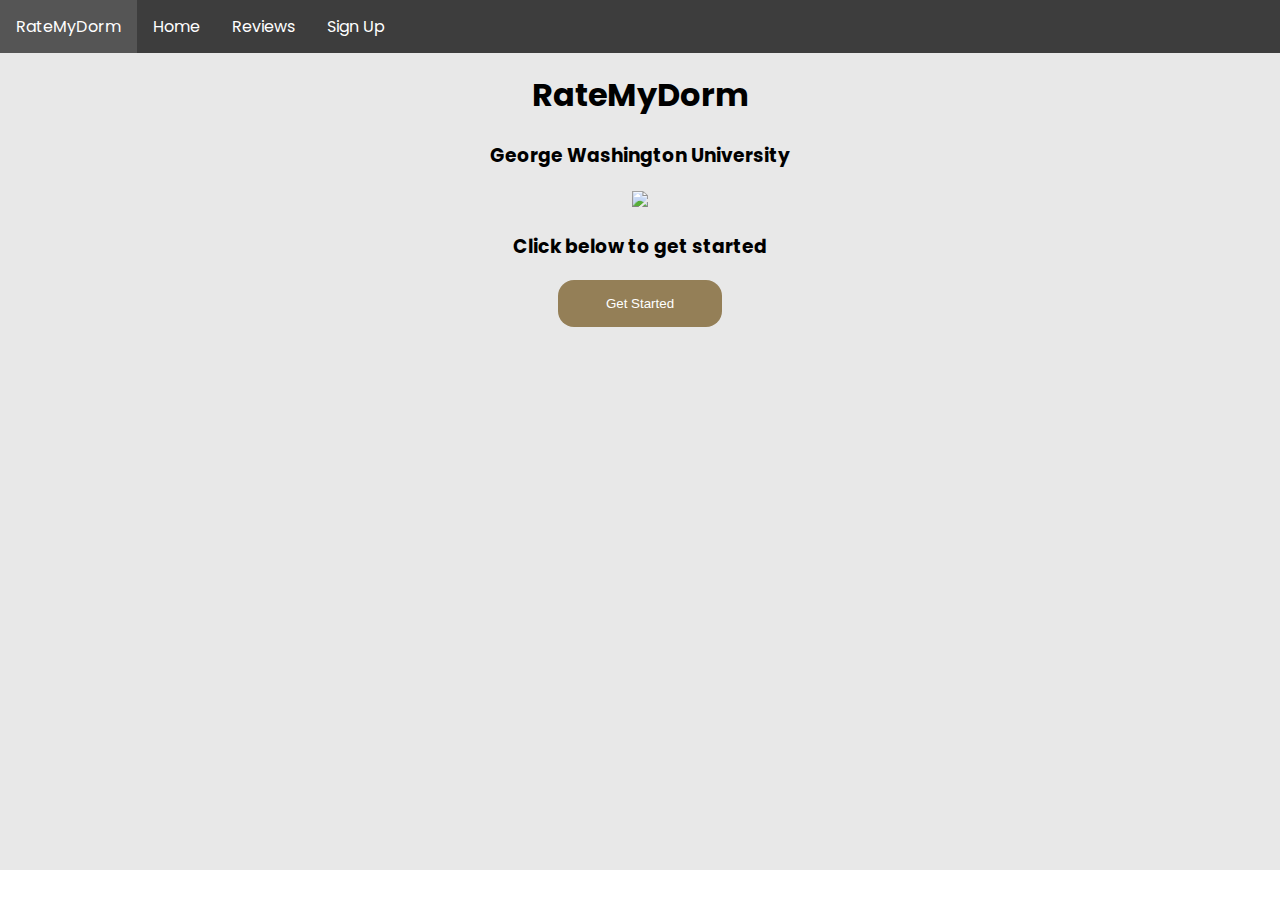
==== index.html @ d375e17b "Add files via upload" ====
<!DOCTYPE html>
<html>
    <head>
        <link rel="stylesheet" href="styles.css">
    </head>
    <body>
        <ul>
            <li><a class="active" href="./index.html">RateMyDorm</a></li>
            <li><a href="./index.html">Home</a></li>
            <li><a href="./reviews.html">Reviews</a></li>
            <li><a href="./signUp.html">Sign Up</a></li>
        </ul>

        <div class="homeBody">
            <div class="topSection"></div>
            <h1>RateMyDorm</h1>
            <h3>George Washington University</h3>
            <img src="./images/LogoTransparent.png" width="20%">
            <h3>Click below to get started</h3>

            <div class="about-buttons">
                <a href="./signUp.html">
                        <button class="button">Get Started</button>
                </a> 
            </div>
        </div>

    </body>
</html>
---- styles.css ----
/* Google Fonts - Poppins */
@import url('https://fonts.googleapis.com/css2?family=Poppins:wght@300;400;500;600&display=swap');

body {
    margin:0;
    font-family: 'Poppins', sans-serif;
}

ul {
list-style-type: none;
margin: 0;
padding: 0;
overflow: hidden;
background-color: #3D3D3D;
position: fixed;
top: 0;
width: 100%;
}

li {
float: left;
}

li a {
display: block;
color: white;
text-align: center;
padding: 14px 16px;
text-decoration: none;
}

li a:hover:not(.active) {
background-color: #111;
}

.active {
background-color: #947F57;
}
.homeBody {
    padding:20px;
    margin-top:30px;
    height:800px;
    background-color: #E8E8E8;
    text-align: center;
}
.button {
    border: none;
    outline: none;
    color: white;
    padding: 1rem 3rem;
    border-radius: 1rem;
    background-color: #947F57;
    cursor: pointer;
}
.collapsible {
    background-color: #3D3D3D;
    color: white;
    cursor: pointer;
    padding: 18px;
    width: 100%;
    border: 0.5px solid black;
    text-align: center;
    outline: none;
    font-size: 15px;
  }
  
  .active, .collapsible:hover {
    background-color: #555;
  }
  
  .content {
    padding: 0 18px;
    display: none;
    overflow: hidden;
    background-color: #f1f1f1;
  }
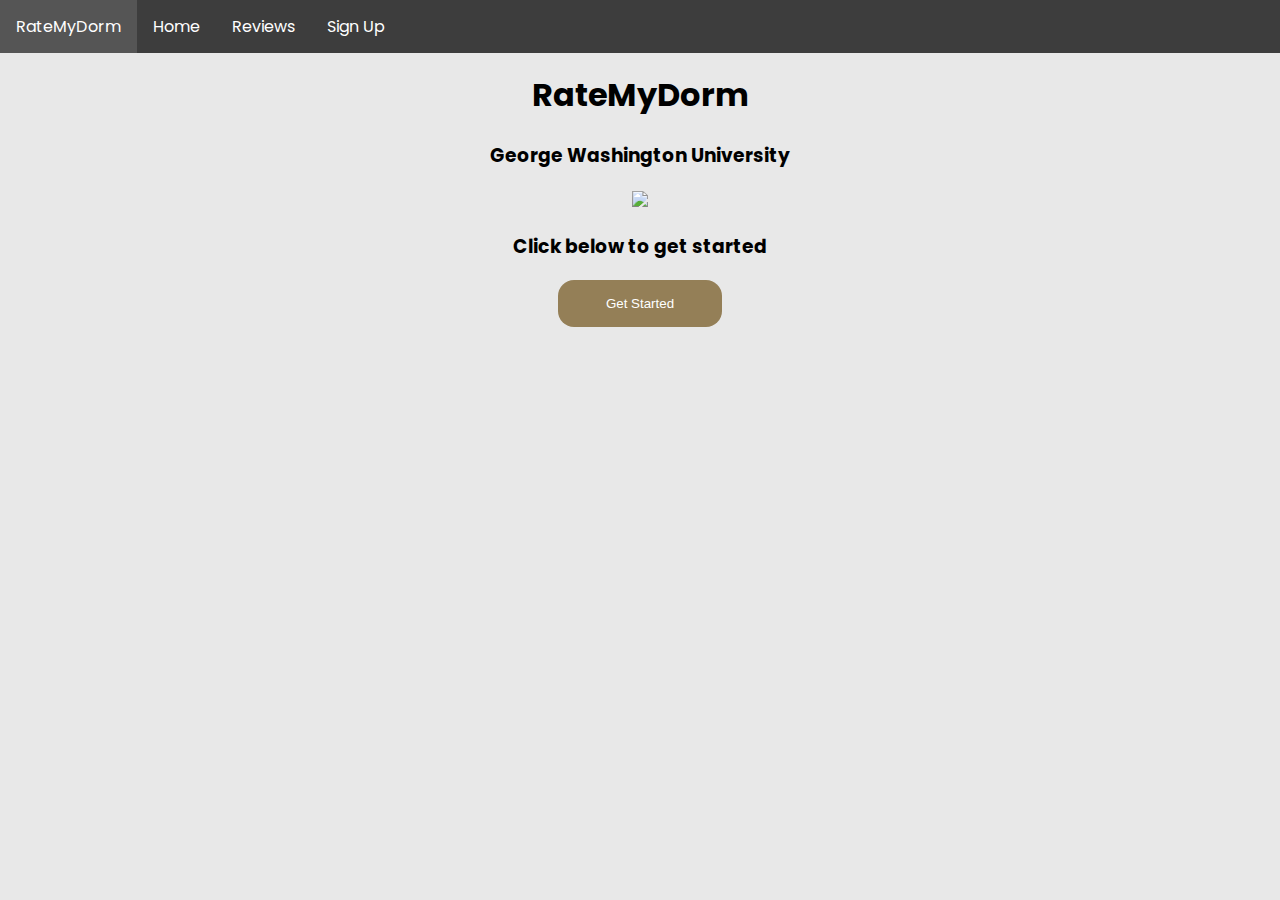
==== commit 8cee73ca: "Harman's Updates 11/26" ====
--- a/index.html
+++ b/index.html
@@ -7,7 +7,7 @@
         <ul>
             <li><a class="active" href="./index.html">RateMyDorm</a></li>
             <li><a href="./index.html">Home</a></li>
-            <li><a href="./reviews.html">Reviews</a></li>
+            <li><a href="./reviews.php">Reviews</a></li>
             <li><a href="./signUp.html">Sign Up</a></li>
         </ul>
 
--- a/styles.css
+++ b/styles.css
@@ -4,6 +4,7 @@
 body {
     margin:0;
     font-family: 'Poppins', sans-serif;
+    background-color: #E8E8E8;
 }
 
 ul {
@@ -63,6 +64,9 @@
     outline: none;
     font-size: 15px;
   }
+.collapsibleContainer {
+    padding: 0px 300px 0px 300px;
+}
   
   .active, .collapsible:hover {
     background-color: #555;
